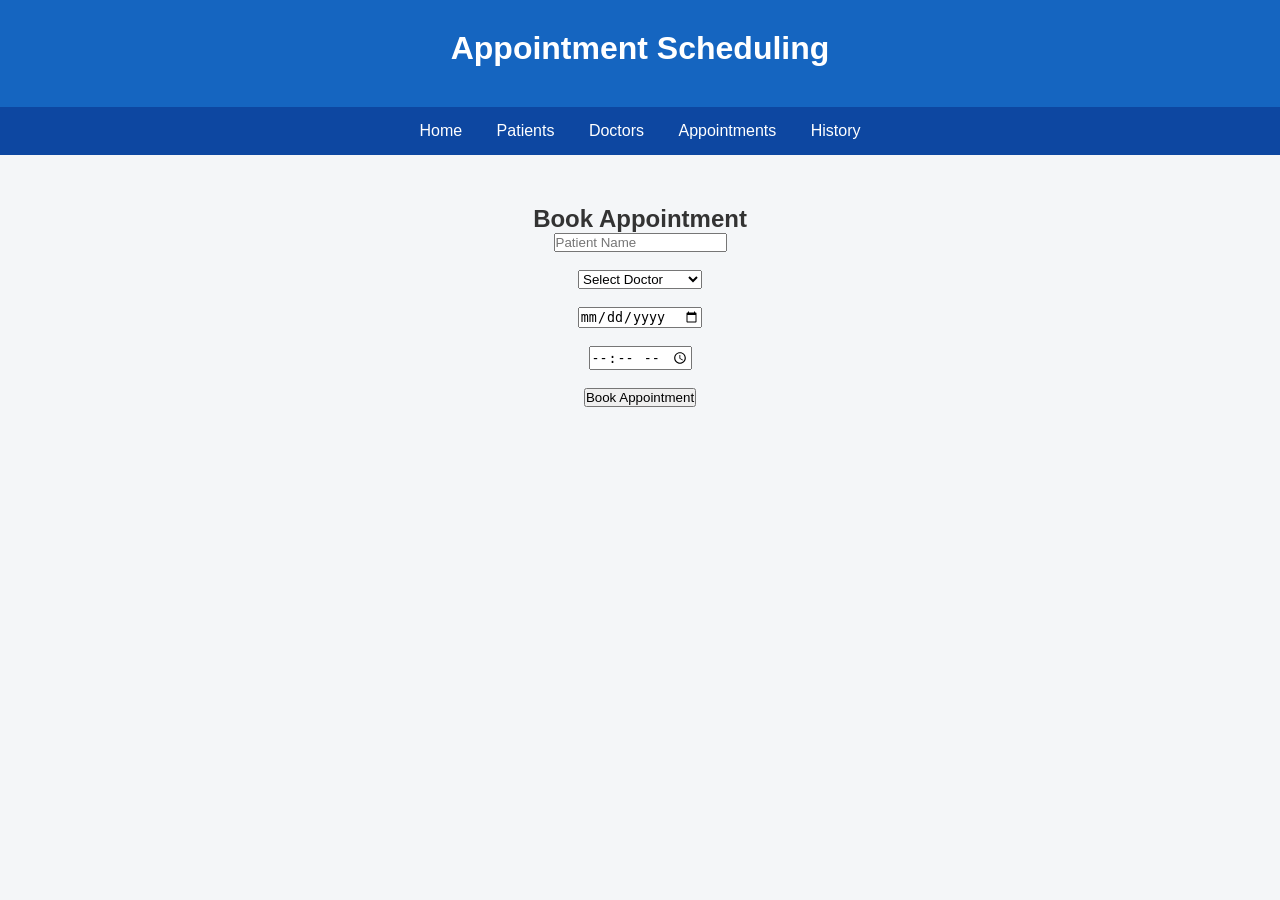
==== appointments.html @ 867d7a49 "Add appointment scheduling page" ====
<!DOCTYPE html>
<html lang="en">
<head>
    <meta charset="UTF-8">
    <title>Appointment Scheduling</title>
    <link rel="stylesheet" href="style.css">
</head>

<body>

<header>
    <h1>Appointment Scheduling</h1>
</header>

<nav>
    <a href="index.html">Home</a>
    <a href="patients.html">Patients</a>
    <a href="doctors.html">Doctors</a>
    <a href="appointments.html">Appointments</a>
    <a href="history.html">History</a>
</nav>

<main>

    <h2>Book Appointment</h2>

    <form>

        <input type="text" placeholder="Patient Name"><br><br>

        <select>
            <option>Select Doctor</option>
            <option>Dr. Anil Kumar</option>
            <option>Dr. Priya Sharma</option>
            <option>Dr. Rahul Reddy</option>
        </select>

        <br><br>

        <input type="date"><br><br>

        <input type="time"><br><br>

        <button type="submit">Book Appointment</button>

    </form>

</main>

</body>
</html>
---- style.css ----
* {
    margin: 0;
    padding: 0;
    box-sizing: border-box;
}

body {
    font-family: Arial, sans-serif;
    background-color: #f4f6f8;
    color: #333;
}

header {
    background-color: #1565c0;
    color: white;
    text-align: center;
    padding: 30px;
}

header h1 {
    font-size: 32px;
    margin-bottom: 10px;
}

nav {
    background-color: #0d47a1;
    text-align: center;
    padding: 15px;
}

nav a {
    color: white;
    text-decoration: none;
    margin: 15px;
    font-size: 16px;
}

main {
    text-align: center;
    padding: 50px;
}

footer {
    margin-top: 50px;
    background-color: #0d47a1;
    color: white;
    text-align: center;
    padding: 20px;
}
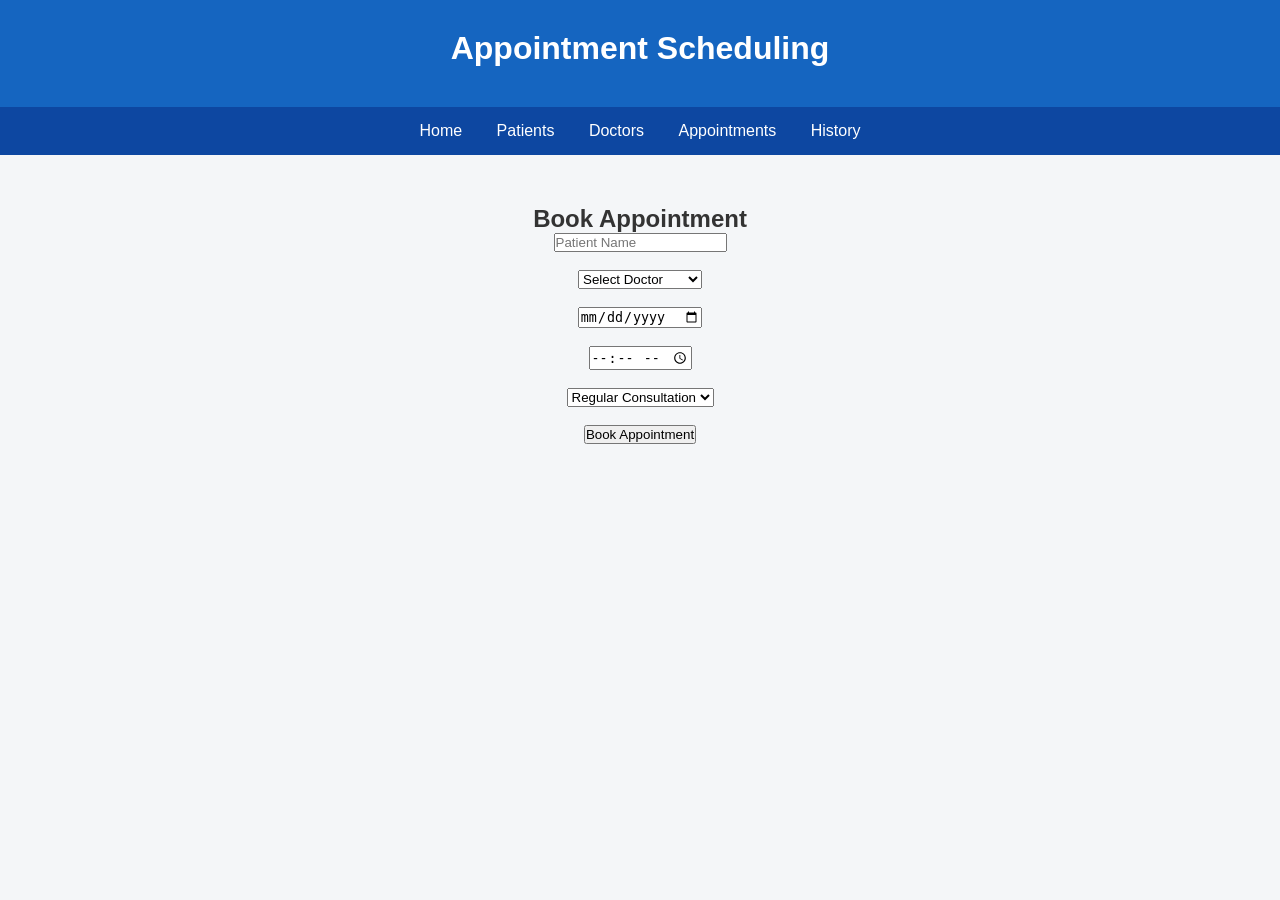
==== commit e06cefbc: "Add appointment type selection" ====
--- a/appointments.html
+++ b/appointments.html
@@ -26,7 +26,8 @@
 
     <form>
 
-        <input type="text" placeholder="Patient Name"><br><br>
+        <input type="text" placeholder="Patient Name">
+        <br><br>
 
         <select>
             <option>Select Doctor</option>
@@ -37,10 +38,19 @@
 
         <br><br>
 
-        <input type="date"><br><br>
+        <input type="date">
+        <br><br>
 
-        <input type="time"><br><br>
+        <input type="time">
+        <br><br>
+        <select>
+            <option>Regular Consultation
+            </option>
+            <option>Emergency</option>
+            <option>Follow-up</option>
+        </select>
 
+	<br><br>
         <button type="submit">Book Appointment</button>
 
     </form>
--- a/style.css
+++ b/style.css
@@ -18,7 +18,6 @@
 }
 
 header h1 {
-    font-size: 32px;
     margin-bottom: 10px;
 }
 
@@ -32,7 +31,6 @@
     color: white;
     text-decoration: none;
     margin: 15px;
-    font-size: 16px;
 }
 
 main {
@@ -41,7 +39,6 @@
 }
 
 footer {
-    margin-top: 50px;
     background-color: #0d47a1;
     color: white;
     text-align: center;
